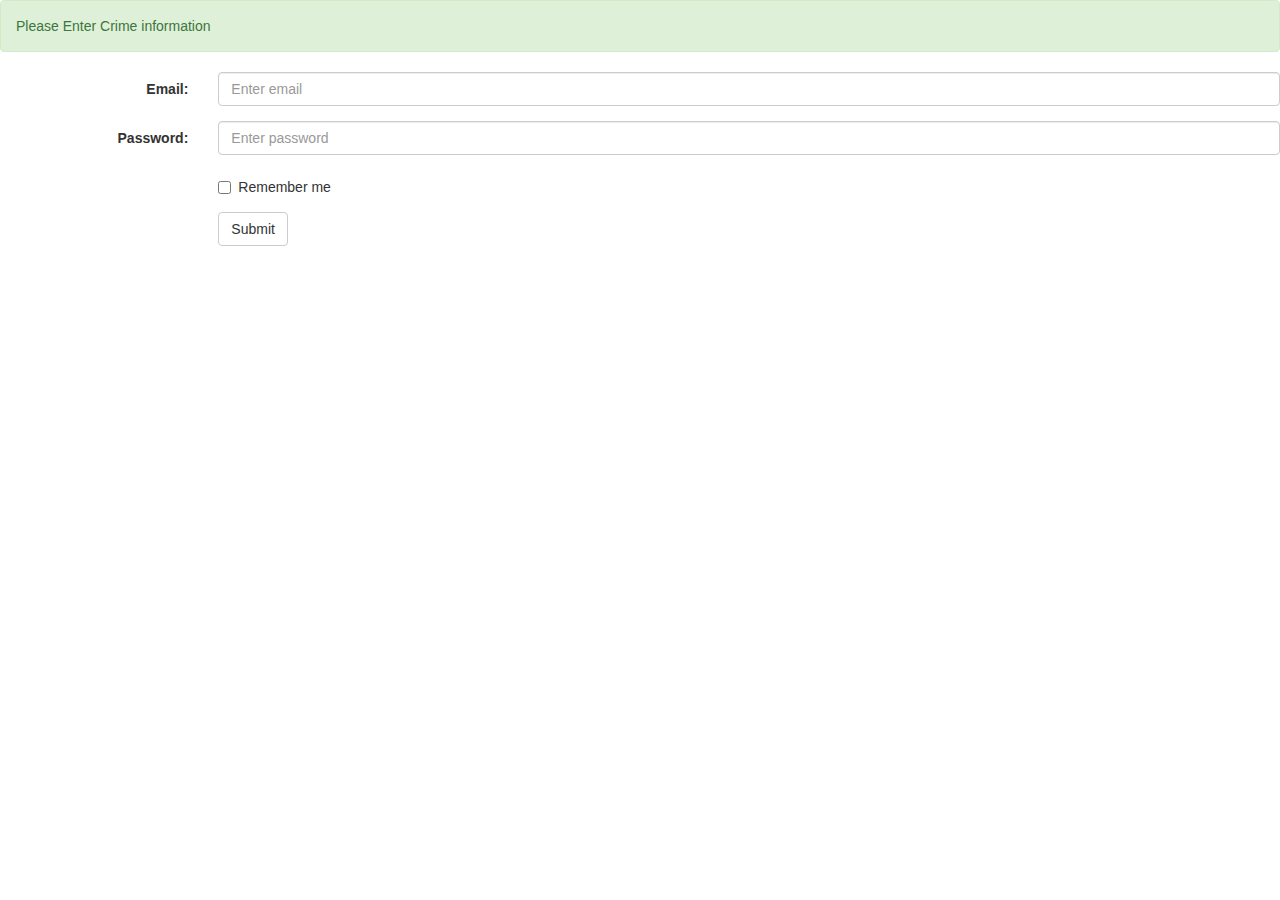
==== index.html @ b5536755 "Maimbo's Project" ====
<!DOCTYPE html>
<html lang="en">
<head>
    <meta charset="UTF-8">
    <link rel="stylesheet" type="text/css" href="css/bootstrap.css">
    <title>Crime Reporting</title>
</head>
<body>
<p class="alert alert-success">Please Enter Crime information</p>
<form class="form-horizontal" role="form">
    <div class="form-group">
        <label class="control-label col-sm-2" for="email">Email:</label>
        <div class="col-sm-10">
            <input type="email" class="form-control" id="email" placeholder="Enter email">
        </div>
    </div>
    <div class="form-group">
        <label class="control-label col-sm-2" for="pwd">Password:</label>
        <div class="col-sm-10">
            <input type="password" class="form-control" id="pwd" placeholder="Enter password">
        </div>
    </div>
    <div class="form-group">
        <div class="col-sm-offset-2 col-sm-10">
            <div class="checkbox">
                <label><input type="checkbox"> Remember me</label>
            </div>
        </div>
    </div>
    <div class="form-group">
        <div class="col-sm-offset-2 col-sm-10">
            <button type="submit" class="btn btn-default">Submit</button>
        </div>
    </div>
</form>
</body>
</html>
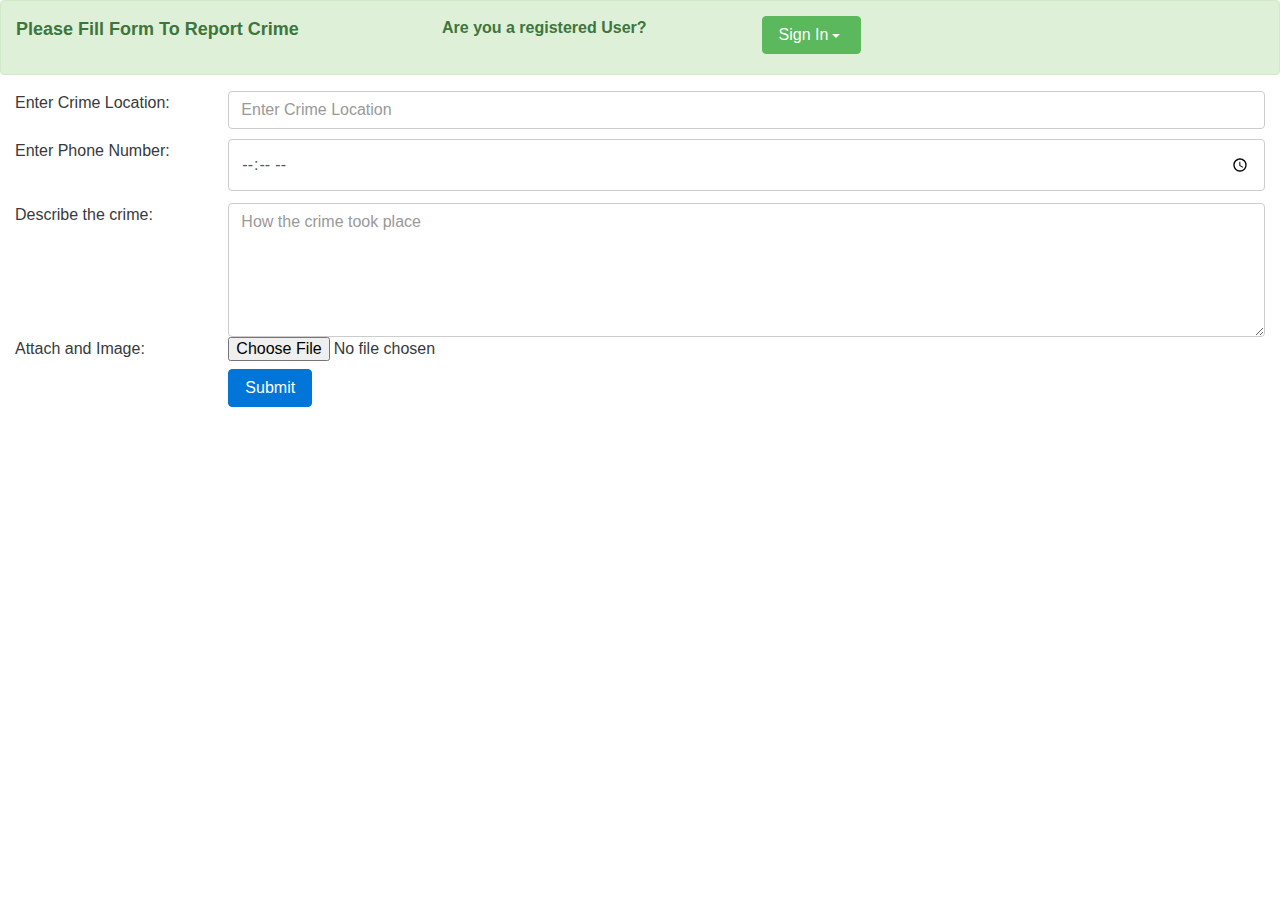
==== commit b0861ba1: "Yes Kenya" ====
--- a/index.html
+++ b/index.html
@@ -2,34 +2,69 @@
 <html lang="en">
 <head>
     <meta charset="UTF-8">
+    <script src="js/jquery.js"></script>
+    <script src="js/bootstrap.min.js"></script>
     <link rel="stylesheet" type="text/css" href="css/bootstrap.css">
     <title>Crime Reporting</title>
 </head>
 <body>
-<p class="alert alert-success">Please Enter Crime information</p>
+<nav class="alert alert-success ">
+<div class="row">
+    <div class="col-sm-4">
+        <p class="text-capitalize" style="font-weight: bolder; font-size: large">Please Fill Form to report Crime</p>
+    </div>
+    <div class="col-sm-3">
+        <p style="font-weight: bolder; display: inline; " " >Are you a registered User?</p>
+    </div>
+    <div class="col-sm-2">
+        <ul class="nav pull-right">
+            <li class="dropdown">
+                <a class="dropdown-toggle btn btn-primary btn-success" data-toggle="dropdown">Sign In<strong class="caret"></strong></a>
+                <div class="dropdown-menu " style="padding: 15px; padding-bottom: 0px">
+                    <form action="" method="post" accept-charset="UTF-8" style="width: 250px">
+                        <input id="username" class="form-control" style="margin-bottom: 15px;" type="text" name="user[username]" size="30" placeholder="Enter Username"/>
+            <li role="presentation" class="divider"></li>
+            <input class="form-control" id="password" style="margin-bottom: 15px;" type="password" name="user[password]" size="30" placeholder="Enter Password"/>
+            <li role="presentation" class="divider"></li>
+            <input class="btn btn-primary" style=" width: 80%; margin-bottom: 15px; height: auto  ; font-weight: bolder; font-size: 20px;" type="submit" name="commit" value="Log In" />
+            </form>
+        </ul>
+        </div>
+    </div>
+</div>
+    </nav>
 <form class="form-horizontal" role="form">
     <div class="form-group">
-        <label class="control-label col-sm-2" for="email">Email:</label>
+        <label class="control-label col-sm-2" for="crimeLocation">Enter Crime Location:</label>
         <div class="col-sm-10">
-            <input type="email" class="form-control" id="email" placeholder="Enter email">
+            <input type="text" class="form-control" id="crimeLocation" placeholder="Enter Crime Location">
         </div>
     </div>
+    <br /> <br />
     <div class="form-group">
-        <label class="control-label col-sm-2" for="pwd">Password:</label>
+        <label class="control-label col-sm-2" for="phoneNum">Enter Phone Number:</label>
         <div class="col-sm-10">
-            <input type="password" class="form-control" id="pwd" placeholder="Enter password">
+            <input type="time" class="form-control" id="phoneNum" placeholder="Enter Phone Number">
         </div>
     </div>
+    <br /> <br />
+    <div class="form-group">
+        <label for="comment" class="control-label col-sm-2">Describe the crime:</label>
+        <div class="col-sm-10">
+        <textarea class="form-control" rows="5" id="comment" placeholder="How the crime took place"></textarea>
+            </div>
+    </div>
+    <div class="form-group">
+        <label for="upload" class="control-label col-sm-2">Attach and Image:</label>
+        <div class="col-sm-10">
+            <input type="file" class="" id="upload" >
+        </div>
+    </div>
+
+
     <div class="form-group">
         <div class="col-sm-offset-2 col-sm-10">
-            <div class="checkbox">
-                <label><input type="checkbox"> Remember me</label>
-            </div>
-        </div>
-    </div>
-    <div class="form-group">
-        <div class="col-sm-offset-2 col-sm-10">
-            <button type="submit" class="btn btn-default">Submit</button>
+            <button type="submit" class="btn btn-primary">Submit</button>
         </div>
     </div>
 </form>
